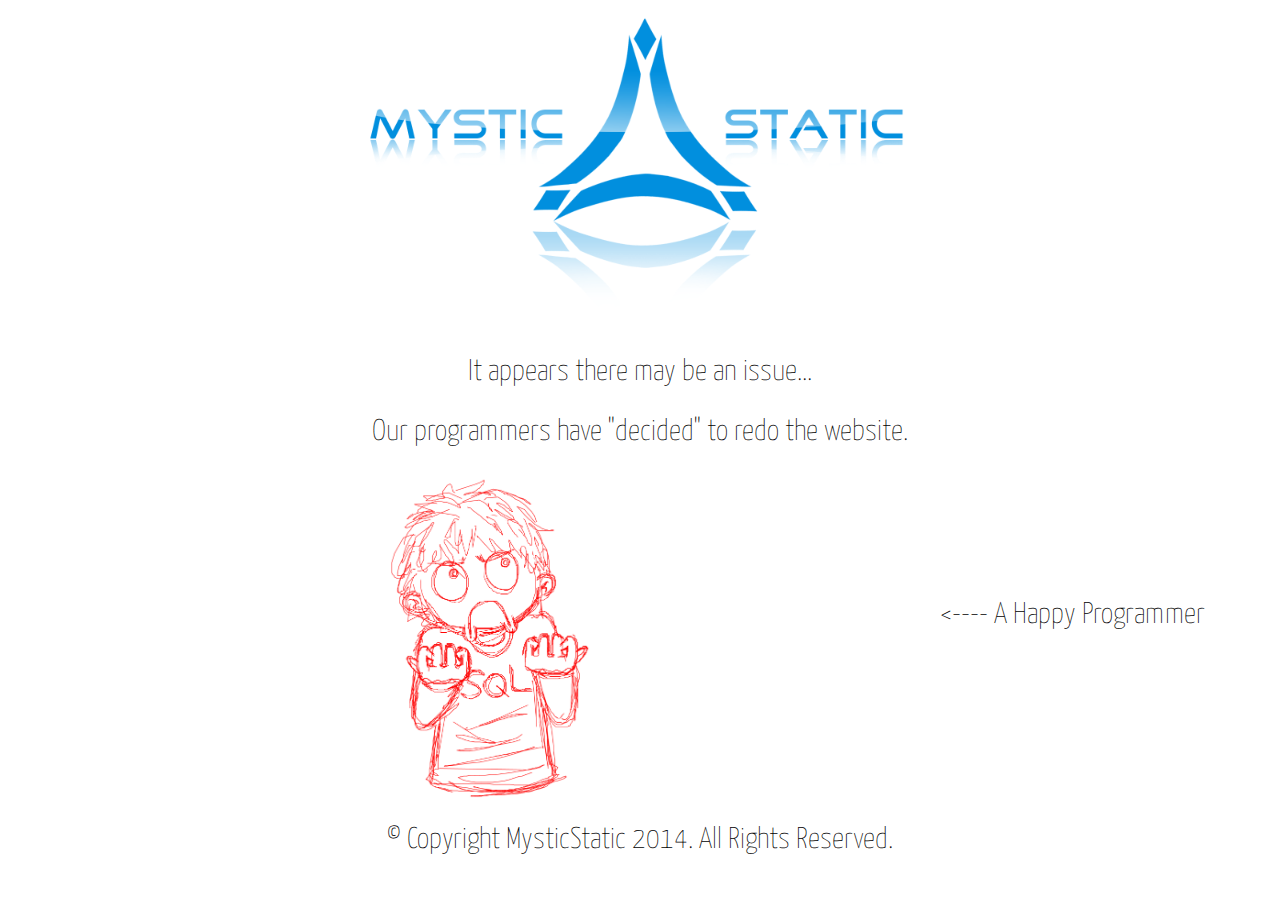
==== index.htm @ e86eab05 "Change is coming" ====
﻿<!doctype html>
<html>
<head>
    <meta http-equiv="Content-Type" content="text/html; charset=UTF-8" />
    <meta name="viewport" content="width=device-width, initial-scale=1, maximum-scale=1" />
    <meta name="description" content="" />

    <title>Mystic Static | Studio</title>

    <!-- Scripts -->
    <script src="http://ajax.googleapis.com/ajax/libs/jquery/1.11.1/jquery.min.js"></script>
	<!--<script src="scripts/twitter.js"></script> -->
	<!--<script src="scripts/facebook.js"></script> -->
	<!--<script src="scripts/blog.js"></script> -->
	<!--<script src="scripts/scroll.js"></script>-->
    <!--<script src="scripts/team.js"></script> -->
	<!--<script src="scripts/contact.js"></script> -->

    <!-- Stylesheets-->
	<link href='http://fonts.googleapis.com/css?family=Yanone+Kaffeesatz:300,400,200' rel='stylesheet' type='text/css'>
    <link rel="Stylesheet" type="text/css" href="css/main.css" />
	

    <!-- Other-->
    <link rel="shortcut icon" href="images/logo_icon.ico" />

</head>

<body>
<div id="container">
<div id="img"><img src="resources/mainlogo.png"/></div>
<p>It appears there may be an issue...</p>

<p>Our programmers have "decided" to redo the website.</p>

<div id="happyprogrammer"><img src="resources/rage.png"/></div>

<div id="happyprogrammertext"><---- A Happy Programmer</div>

<div id="footer">&copy; Copyright MysticStatic 2014. All Rights Reserved.</div>
</div>

</body>
</html>
---- css/main.css ----
body{
margin: 0;
font-family: 'Yanone Kaffeesatz', sans-serif;
font-size:30px;
font-weight: 100;
}

#container{
width: 800px;
margin: auto;
}

#img{
text-align: center;
}

#img img{
width: 600px;
}

#container p{
text-align: center;
}

#happyprogrammer{
width: 500px;
margin:auto;
}

#happyprogrammer img{
width: 200px;
}

#happyprogrammertext{
position: absolute;
left: 940px;
top: 600px;
}

#footer{
text-align: center;
margin-top: 20px;
}
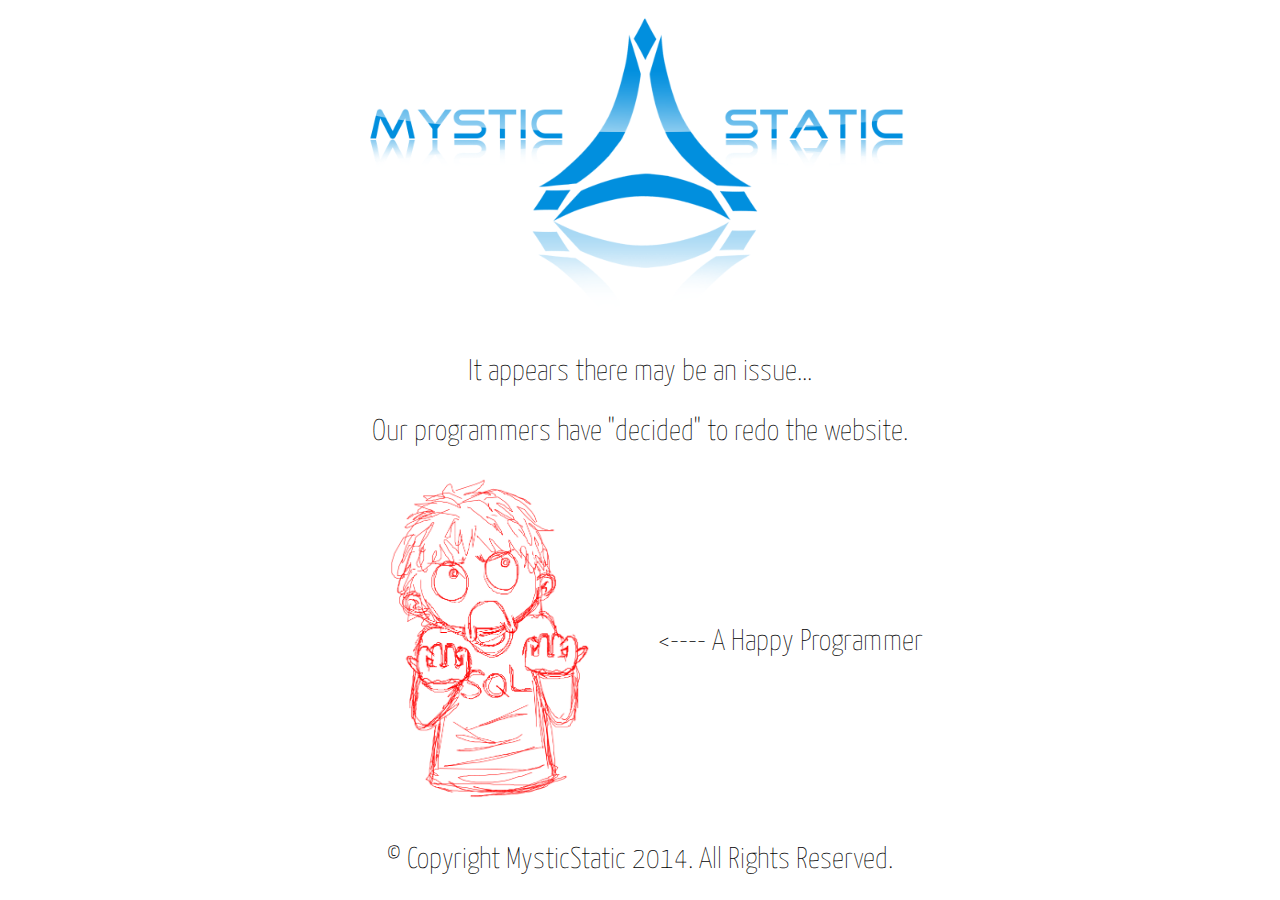
==== commit 40627712: "update" ====
--- a/index.htm
+++ b/index.htm
@@ -32,11 +32,11 @@
 <p>It appears there may be an issue...</p>
 
 <p>Our programmers have "decided" to redo the website.</p>
+<div id="programmer">
+	<div class="happyprogrammer"><img src="resources/rage.png"/></div>
 
-<div id="happyprogrammer"><img src="resources/rage.png"/></div>
-
-<div id="happyprogrammertext"><---- A Happy Programmer</div>
-
+	<div class="happyprogrammer" id="ID1"><---- A Happy Programmer</div>
+</div>
 <div id="footer">&copy; Copyright MysticStatic 2014. All Rights Reserved.</div>
 </div>
 
--- a/css/main.css
+++ b/css/main.css
@@ -22,22 +22,27 @@
 text-align: center;
 }
 
-#happyprogrammer{
-width: 500px;
-margin:auto;
+#programmer{
+width: 800px;
+margin-left: 100px;
 }
 
-#happyprogrammer img{
+.happyprogrammer{
+width: 300px;
+display: inline-table;
+text-align:center;
+}
+
+.happyprogrammer img{
 width: 200px;
 }
 
-#happyprogrammertext{
-position: absolute;
-left: 940px;
-top: 600px;
+#ID1{
+position:absolute;
+margin-top: 150px;
 }
 
 #footer{
 text-align: center;
-margin-top: 20px;
+margin-top: 40px;
 }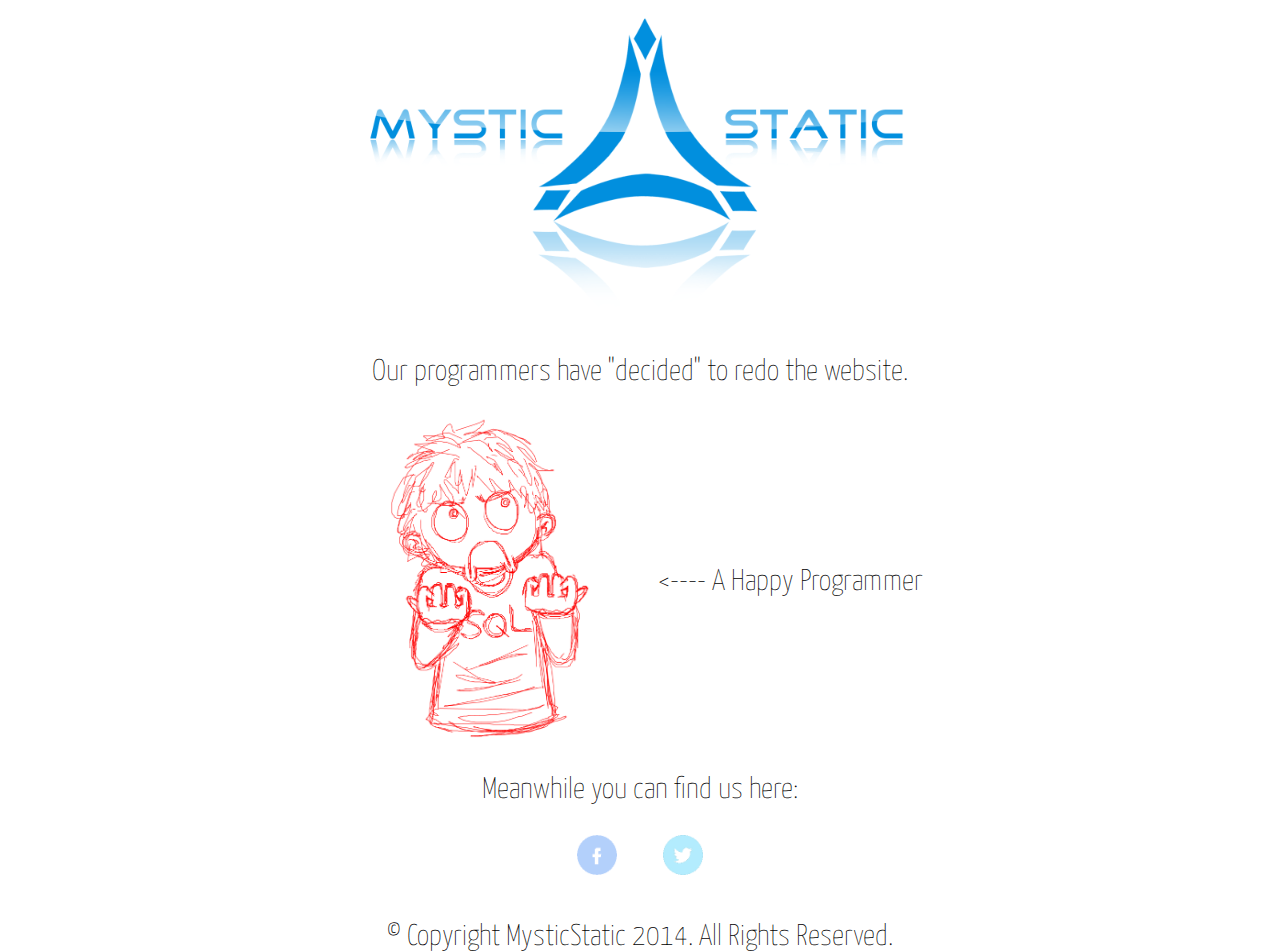
==== commit 9fb2975d: "Temp Site" ====
--- a/index.htm
+++ b/index.htm
@@ -29,14 +29,17 @@
 <body>
 <div id="container">
 <div id="img"><img src="resources/mainlogo.png"/></div>
-<p>It appears there may be an issue...</p>
-
 <p>Our programmers have "decided" to redo the website.</p>
 <div id="programmer">
 	<div class="happyprogrammer"><img src="resources/rage.png"/></div>
 
 	<div class="happyprogrammer" id="ID1"><---- A Happy Programmer</div>
 </div>
+<div id="social">
+<p>Meanwhile you can find us here:</p>
+<a href="https://www.facebook.com/pages/Mystic-Static/634116623344133"> <img src="resources/facebook.gif"/> </a>
+<a href="https://twitter.com/Mystic_Static"> <img src="resources/twitter.gif"/> </a>
+</div>
 <div id="footer">&copy; Copyright MysticStatic 2014. All Rights Reserved.</div>
 </div>
 
--- a/css/main.css
+++ b/css/main.css
@@ -45,4 +45,33 @@
 #footer{
 text-align: center;
 margin-top: 40px;
+}
+
+#social{
+text-align:center;
+}
+
+#social a{
+text-decoration: none;
+opacity: .6;
+-webkit-transition: opacity  0.4s ease-out;
+-moz-transition: opacity  0.4s ease-out;
+-o-transition: opacity  0.4s ease-out;
+-ms-transition: opacity  0.4s ease-out;
+transition: opacity  0.4s ease-out;
+}
+
+#social a:hover{
+opacity: 1.0;
+-webkit-transition: opacity  0.4s ease-out;
+-moz-transition: opacity  0.4s ease-out;
+-o-transition: opacity  0.4s ease-out;
+-ms-transition: opacity  0.4s ease-out;
+transition: opacity  0.4s ease-out;
+}
+
+#social img{
+width: 40px;
+margin-right: 20px;
+margin-left: 20px;
 }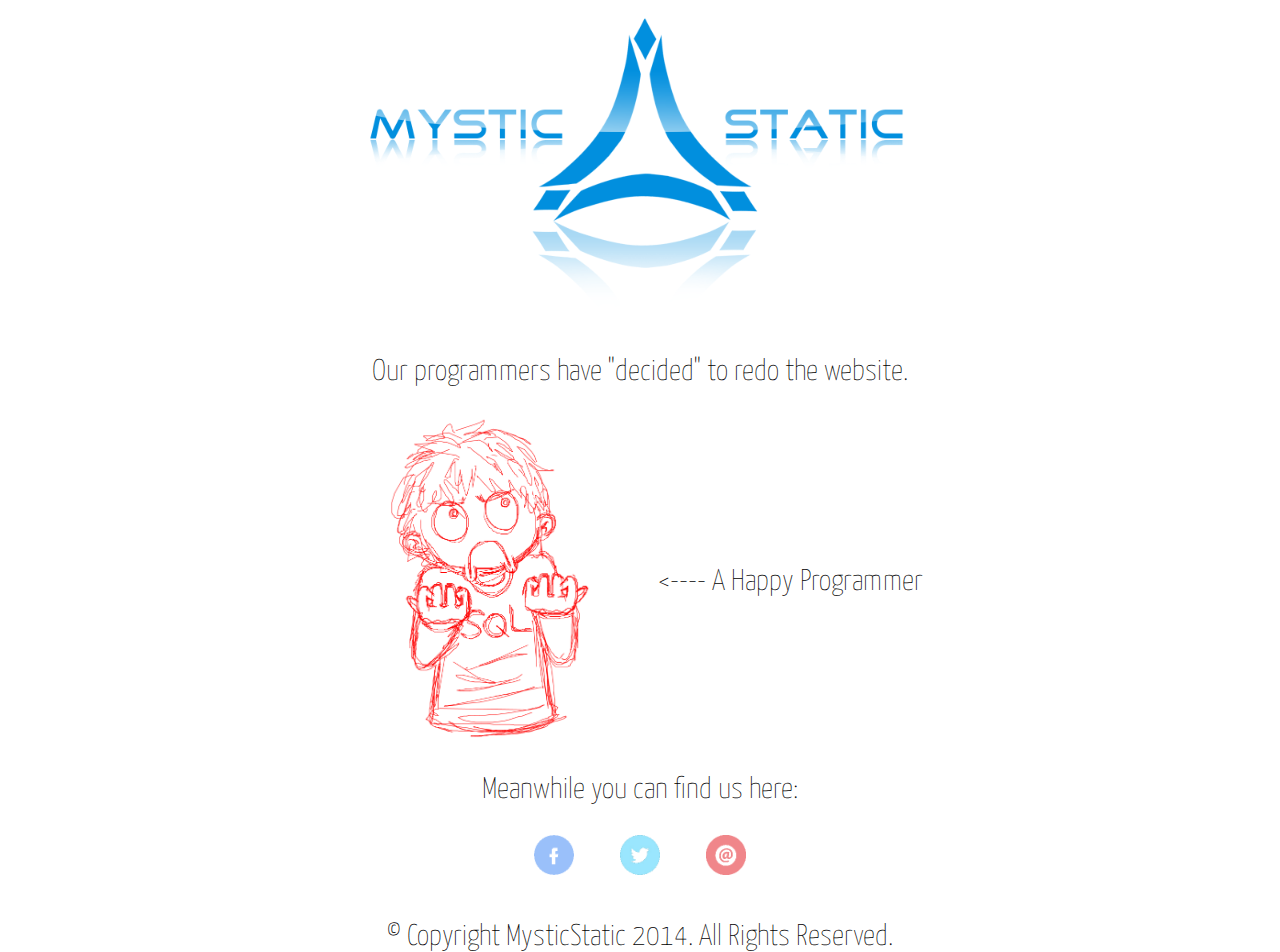
==== commit f3500346: "added email link" ====
--- a/index.htm
+++ b/index.htm
@@ -39,6 +39,8 @@
 <p>Meanwhile you can find us here:</p>
 <a href="https://www.facebook.com/pages/Mystic-Static/634116623344133"> <img src="resources/facebook.gif"/> </a>
 <a href="https://twitter.com/Mystic_Static"> <img src="resources/twitter.gif"/> </a>
+<a href="mailto:contact@mysticstatic.com"> <img src="resources/email.gif"/> </a>
+
 </div>
 <div id="footer">&copy; Copyright MysticStatic 2014. All Rights Reserved.</div>
 </div>
--- a/css/main.css
+++ b/css/main.css
@@ -53,7 +53,7 @@
 
 #social a{
 text-decoration: none;
-opacity: .6;
+opacity: .8;
 -webkit-transition: opacity  0.4s ease-out;
 -moz-transition: opacity  0.4s ease-out;
 -o-transition: opacity  0.4s ease-out;
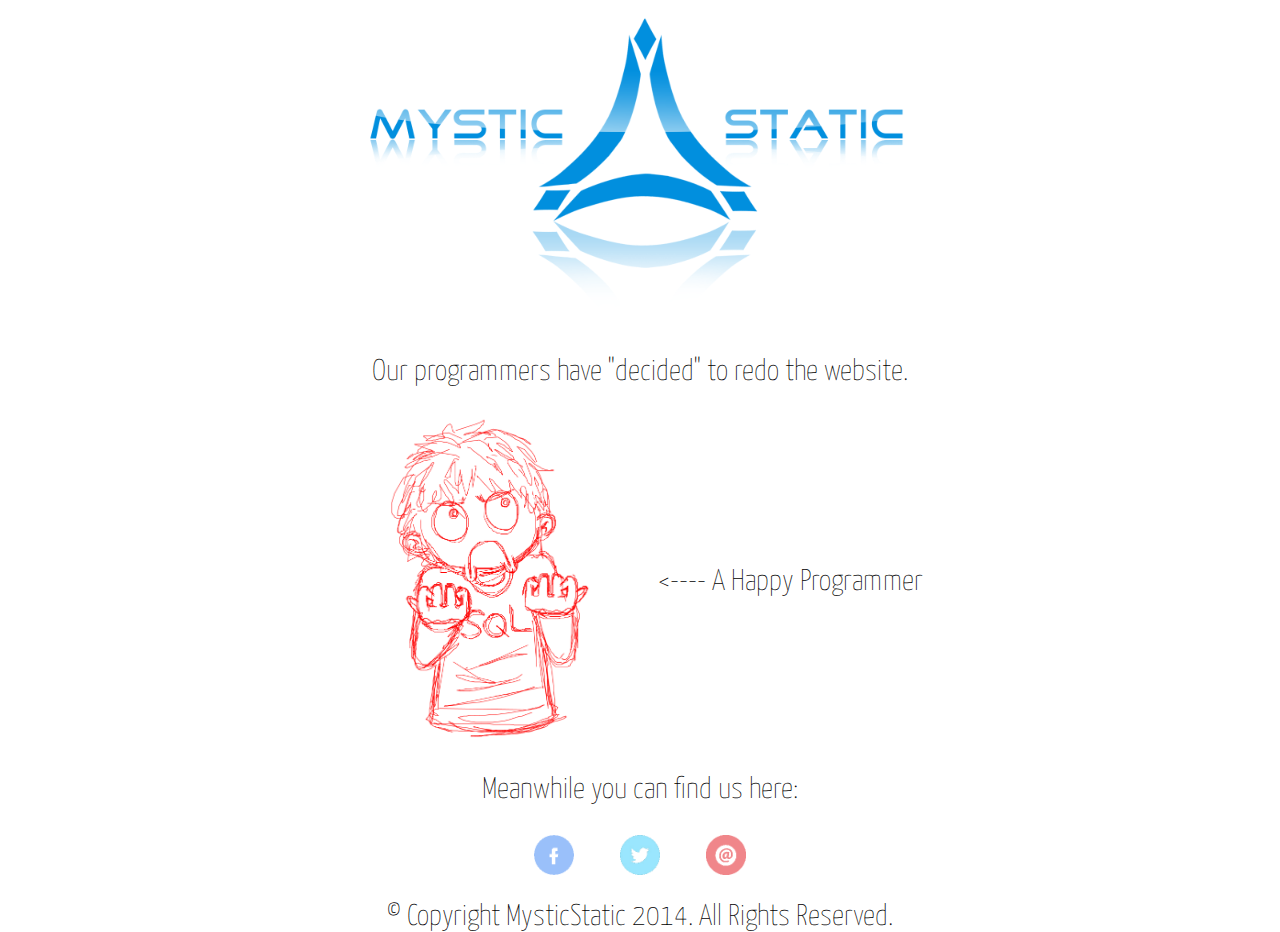
==== commit d57d95d9: "update" ====
--- a/index.htm
+++ b/index.htm
@@ -5,7 +5,7 @@
     <meta name="viewport" content="width=device-width, initial-scale=1, maximum-scale=1" />
     <meta name="description" content="" />
 
-    <title>Mystic Static | Studio</title>
+    <title>Mystic Static | The Game Studio</title>
 
     <!-- Scripts -->
     <script src="http://ajax.googleapis.com/ajax/libs/jquery/1.11.1/jquery.min.js"></script>
--- a/css/main.css
+++ b/css/main.css
@@ -44,7 +44,7 @@
 
 #footer{
 text-align: center;
-margin-top: 40px;
+margin-top: 20px;
 }
 
 #social{
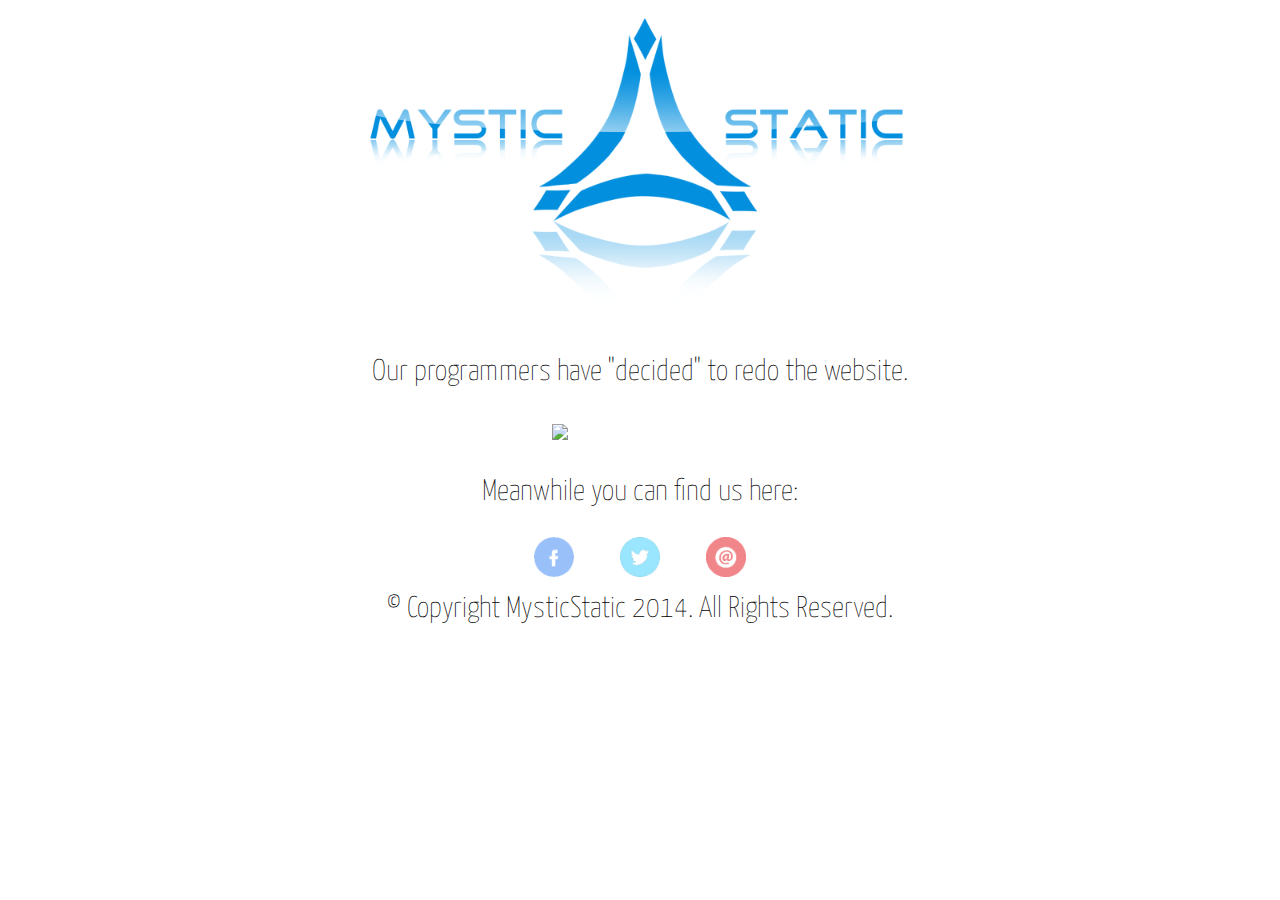
==== commit 853c3e36: "update" ====
--- a/index.htm
+++ b/index.htm
@@ -31,9 +31,7 @@
 <div id="img"><img src="resources/mainlogo.png"/></div>
 <p>Our programmers have "decided" to redo the website.</p>
 <div id="programmer">
-	<div class="happyprogrammer"><img src="resources/rage.png"/></div>
-
-	<div class="happyprogrammer" id="ID1"><---- A Happy Programmer</div>
+	<div class="happyprogrammer"><img src="resources/rage.jpg"/></div>
 </div>
 <div id="social">
 <p>Meanwhile you can find us here:</p>
--- a/css/main.css
+++ b/css/main.css
@@ -28,13 +28,9 @@
 }
 
 .happyprogrammer{
-width: 300px;
-display: inline-table;
+width: 400px;
 text-align:center;
-}
-
-.happyprogrammer img{
-width: 200px;
+margin-left: 20px;
 }
 
 #ID1{
@@ -44,7 +40,7 @@
 
 #footer{
 text-align: center;
-margin-top: 20px;
+margin-top: 10px;
 }
 
 #social{
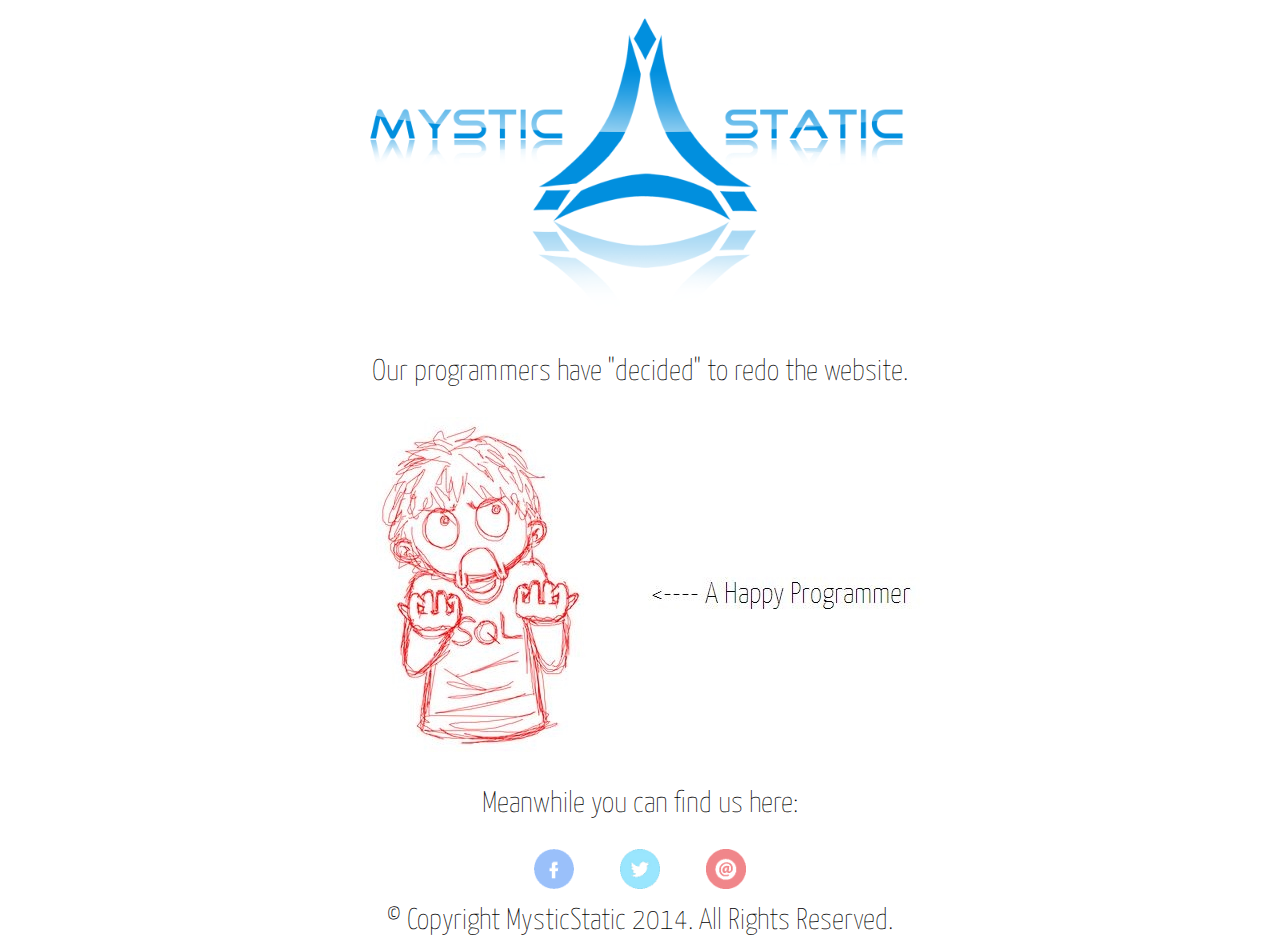
==== commit 1ab6f3f2: "image fix" ====
--- a/index.htm
+++ b/index.htm
@@ -31,7 +31,7 @@
 <div id="img"><img src="resources/mainlogo.png"/></div>
 <p>Our programmers have "decided" to redo the website.</p>
 <div id="programmer">
-	<div class="happyprogrammer"><img src="resources/rage.jpg"/></div>
+	<div class="happyprogrammer"><img src="resources/ragewhole.png"/></div>
 </div>
 <div id="social">
 <p>Meanwhile you can find us here:</p>
